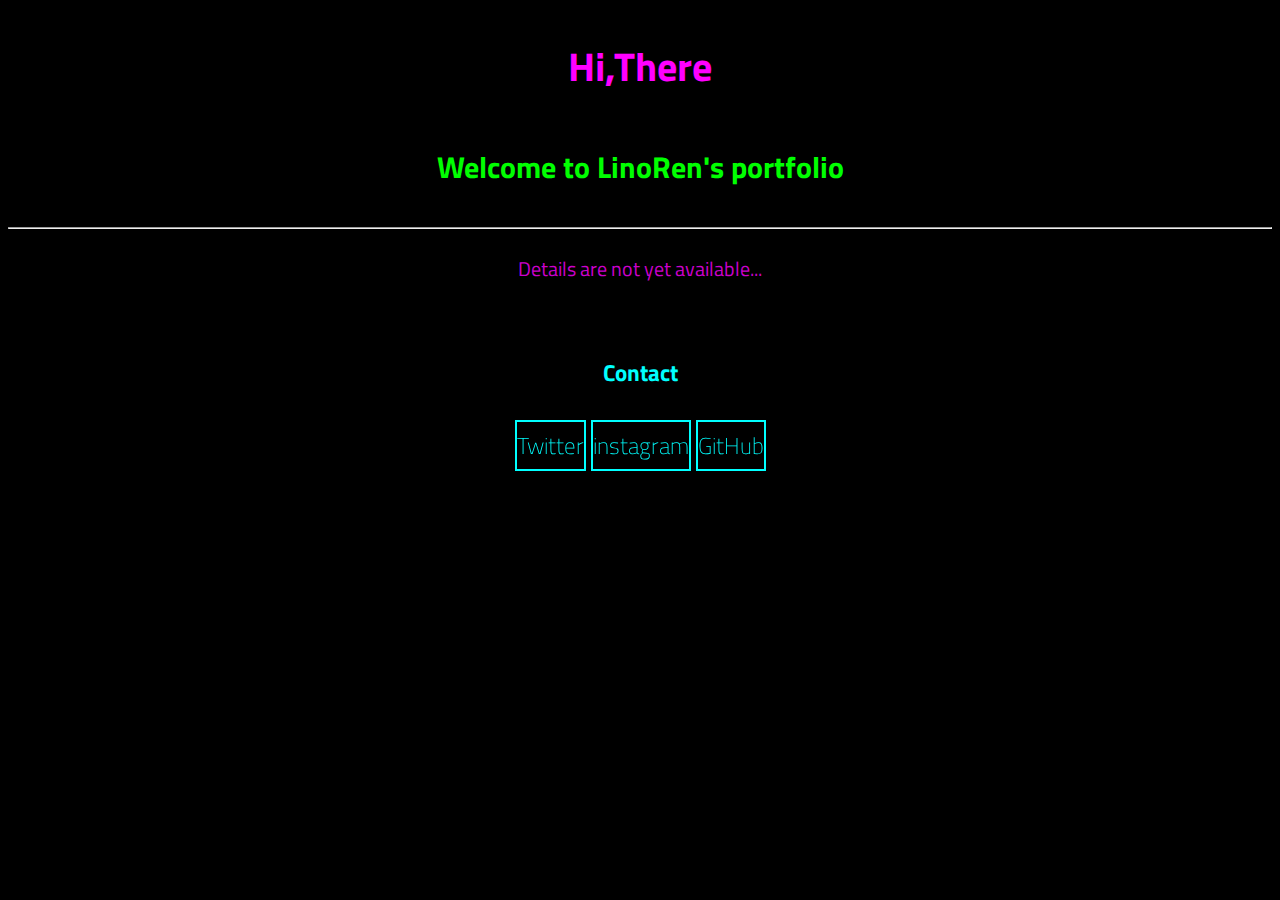
==== index.html @ 252c2950 "font-size設定" ====
<!DOCTYPE html>
<html>
  <head>
    <meta charset="utf-8">
    <meta name="description" content="りのれんのポートフォリオ的なアレ 特に何もない">
    <title>Lino's Portfolio</title>
    <link href="https://fonts.googleapis.com/css2?family=Titillium+Web:wght@200&display=swap" rel="stylesheet">
    <style type = "text/css">
      html{
        font-size: 125%
      }

      p{
        color: lime;
      }

      a{
        color:#00ffff;
        text-decoration: none;
      }

      *{
        text-align: center;
        line-height: 200%;
      }

      body{
        background-color: black;
        font-family: 'Titillium Web', sans-serif;
      }

      .link-character{
        font-weight:200;
      }

      .hvr-grow-rotate {
        display: inline-block;
        border-style: solid;
        border-width: 2px;
        border-color:#00ffff;
        vertical-align: middle;
        -webkit-transform: perspective(1px) translateZ(0);
        transform: perspective(1px) translateZ(0);
        box-shadow: 0 0 1px rgba(0, 0, 0, 0);
        -webkit-transition-duration: 0.3s;
        transition-duration: 0.3s;
        -webkit-transition-property: transform;
        transition-property: transform;
      }

      .hvr-grow-rotate:hover,
      .hvr-grow-rotate:focus,
      .hvr-grow-rotate:active {
        -webkit-transform: scale(1.1) rotate(4deg);
        transform: scale(1.1) rotate(4deg);
      }

      .mb3{
        margin-bottom: 3em;
      }

     </style>
  </head>

  <body>
    <h1 style = "color:#ff00ff"> Hi,There </h1>
    <h2>
      <p> Welcome to LinoRen's portfolio </p>
    </h2>
    <hr>
    <p class = "mb3" style = "color: #cc00cc;"> Details are not yet available... </p>
    <h3>
      <p style = "color: #00ffff;">Contact</p>
      <a class = "hvr-grow-rotate link-character"  href = "https://twitter.com/alpha_linoren"> Twitter </a>
      <a class = "hvr-grow-rotate link-character"  href = "https://www.instagram.com/alpha_linoren"> instagram </a>
      <a class = "hvr-grow-rotate link-character"  href = "https://github.com/Lino-Ren"> GitHub </a>
    </h3>
  </body>
</html>
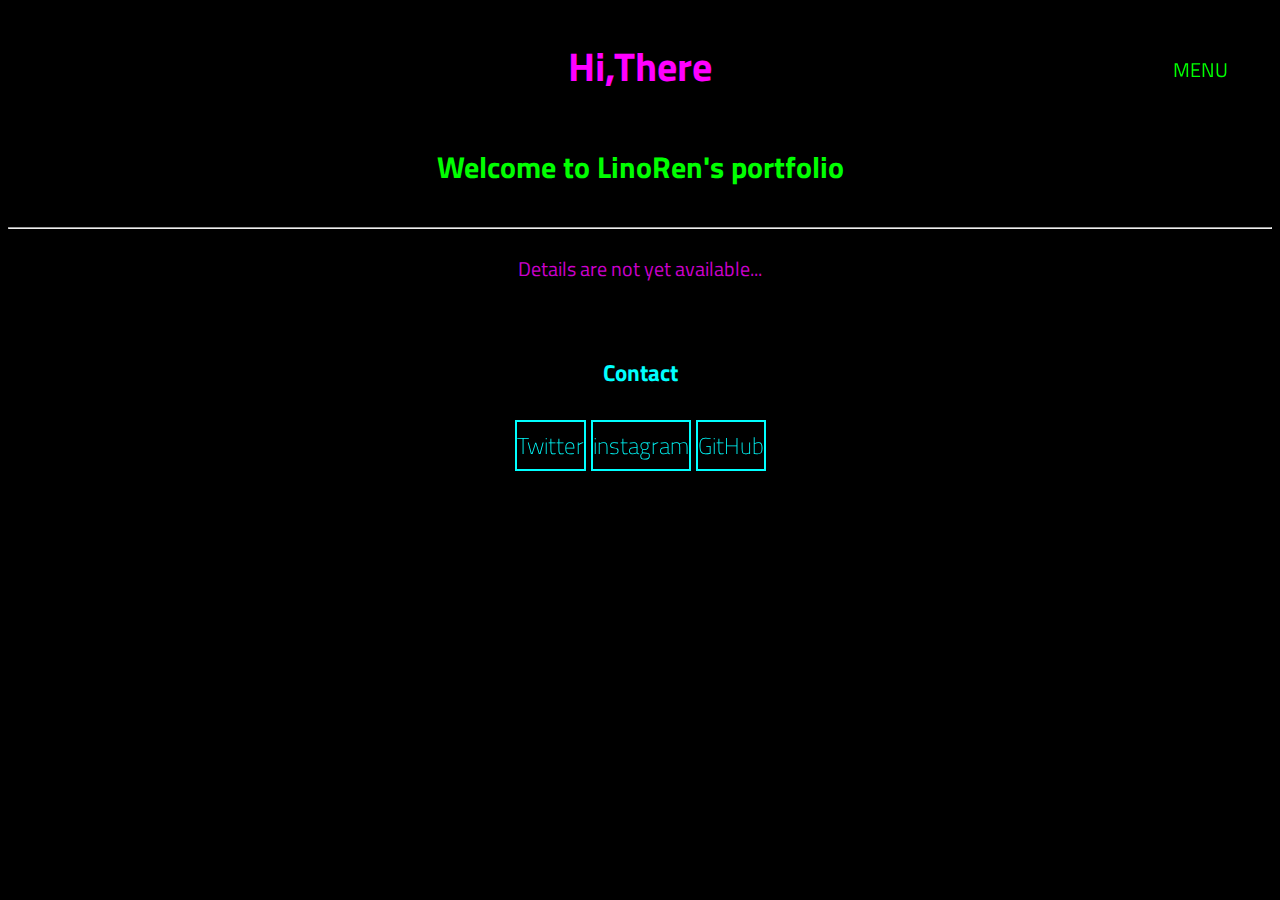
==== commit df4e93ae: "ok" ====
--- a/index.html
+++ b/index.html
@@ -5,61 +5,7 @@
     <meta name="description" content="りのれんのポートフォリオ的なアレ 特に何もない">
     <title>Lino's Portfolio</title>
     <link href="https://fonts.googleapis.com/css2?family=Titillium+Web:wght@200&display=swap" rel="stylesheet">
-    <style type = "text/css">
-      html{
-        font-size: 125%
-      }
-
-      p{
-        color: lime;
-      }
-
-      a{
-        color:#00ffff;
-        text-decoration: none;
-      }
-
-      *{
-        text-align: center;
-        line-height: 200%;
-      }
-
-      body{
-        background-color: black;
-        font-family: 'Titillium Web', sans-serif;
-      }
-
-      .link-character{
-        font-weight:200;
-      }
-
-      .hvr-grow-rotate {
-        display: inline-block;
-        border-style: solid;
-        border-width: 2px;
-        border-color:#00ffff;
-        vertical-align: middle;
-        -webkit-transform: perspective(1px) translateZ(0);
-        transform: perspective(1px) translateZ(0);
-        box-shadow: 0 0 1px rgba(0, 0, 0, 0);
-        -webkit-transition-duration: 0.3s;
-        transition-duration: 0.3s;
-        -webkit-transition-property: transform;
-        transition-property: transform;
-      }
-
-      .hvr-grow-rotate:hover,
-      .hvr-grow-rotate:focus,
-      .hvr-grow-rotate:active {
-        -webkit-transform: scale(1.1) rotate(4deg);
-        transform: scale(1.1) rotate(4deg);
-      }
-
-      .mb3{
-        margin-bottom: 3em;
-      }
-
-     </style>
+    <link rel="stylesheet" href="style.css">
   </head>
 
   <body>
@@ -69,6 +15,7 @@
     </h2>
     <hr>
     <p class = "mb3" style = "color: #cc00cc;"> Details are not yet available... </p>
+    <div class="box" ><p>MENU</p></div>
     <h3>
       <p style = "color: #00ffff;">Contact</p>
       <a class = "hvr-grow-rotate link-character"  href = "https://twitter.com/alpha_linoren"> Twitter </a>
--- a/style.css
+++ b/style.css
@@ -0,0 +1,62 @@
+@charset "UTF-8";
+
+html{
+    font-size: 125%
+  }
+
+  body{
+    background-color: black;
+    font-family: 'Titillium Web', sans-serif;
+  }
+
+  p{
+    color: lime;
+  }
+
+  a{
+    color:#00ffff;
+    text-decoration: none;
+  }
+
+  *{
+    text-align: center;
+    line-height: 200%;
+  }
+
+  .link-character{
+    font-weight:200;
+  }
+
+  .hvr-grow-rotate {
+    display: inline-block;
+    border-style: solid;
+    border-width: 2px;
+    border-color:#00ffff;
+    vertical-align: middle;
+    -webkit-transform: perspective(1px) translateZ(0);
+    transform: perspective(1px) translateZ(0);
+    box-shadow: 0 0 1px rgba(0, 0, 0, 0);
+    -webkit-transition-duration: 0.3s;
+    transition-duration: 0.3s;
+    -webkit-transition-property: transform;
+    transition-property: transform;
+  }
+
+  .hvr-grow-rotate:hover,
+  .hvr-grow-rotate:focus,
+  .hvr-grow-rotate:active {
+    -webkit-transform: scale(1.1) rotate(4deg);
+    transform: scale(1.1) rotate(4deg);
+  }
+
+  .mb3{
+    margin-bottom: 3em;
+  }
+
+  .box{
+    height: 100px; width: 100px;
+    position: fixed; right: 25px; top: 25px;
+    border: 5px;
+    border-color: aqua;
+    margin: 5px;
+  }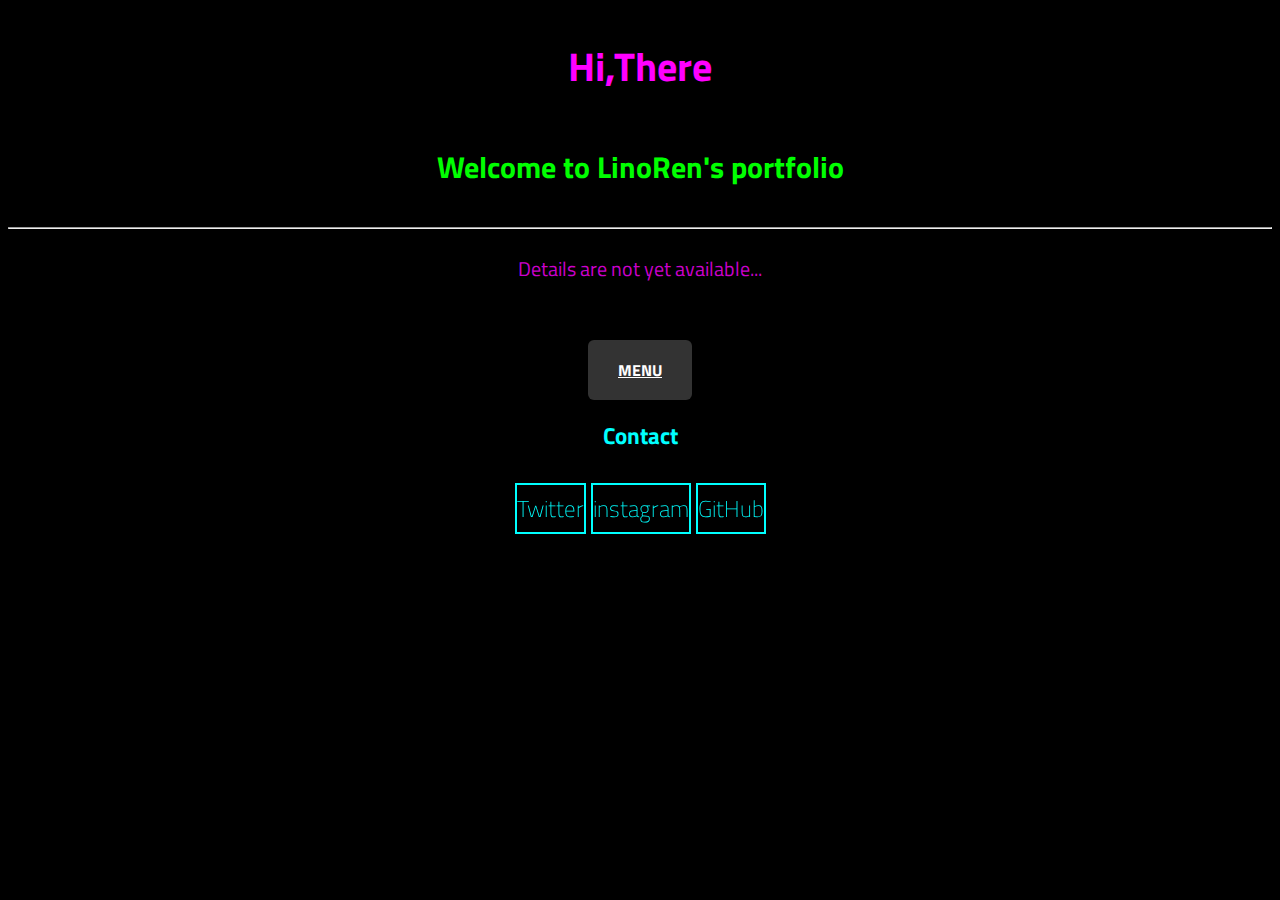
==== commit bafae5a7: "ボタン追加" ====
--- a/index.html
+++ b/index.html
@@ -15,7 +15,7 @@
     </h2>
     <hr>
     <p class = "mb3" style = "color: #cc00cc;"> Details are not yet available... </p>
-    <div class="box" ><p>MENU</p></div>
+    <a class = "menu_button" href = "#">MENU</a>
     <h3>
       <p style = "color: #00ffff;">Contact</p>
       <a class = "hvr-grow-rotate link-character"  href = "https://twitter.com/alpha_linoren"> Twitter </a>
--- a/style.css
+++ b/style.css
@@ -13,17 +13,14 @@
     color: lime;
   }
 
-  a{
-    color:#00ffff;
-    text-decoration: none;
-  }
-
   *{
     text-align: center;
     line-height: 200%;
   }
 
   .link-character{
+    color:#00ffff;
+    text-decoration: none;
     font-weight:200;
   }
 
@@ -52,11 +49,15 @@
   .mb3{
     margin-bottom: 3em;
   }
-
-  .box{
-    height: 100px; width: 100px;
-    position: fixed; right: 25px; top: 25px;
-    border: 5px;
-    border-color: aqua;
-    margin: 5px;
+  .menu_button {
+    color: #fff;
+    font-size: 16px;
+    font-weight: bold;
+    background: #333;
+    padding: 18px 30px;
+    border-radius: 6px;
+    transition: .3s;
+  }
+  .menu_button:hover {
+    background: #13c3ac;
   }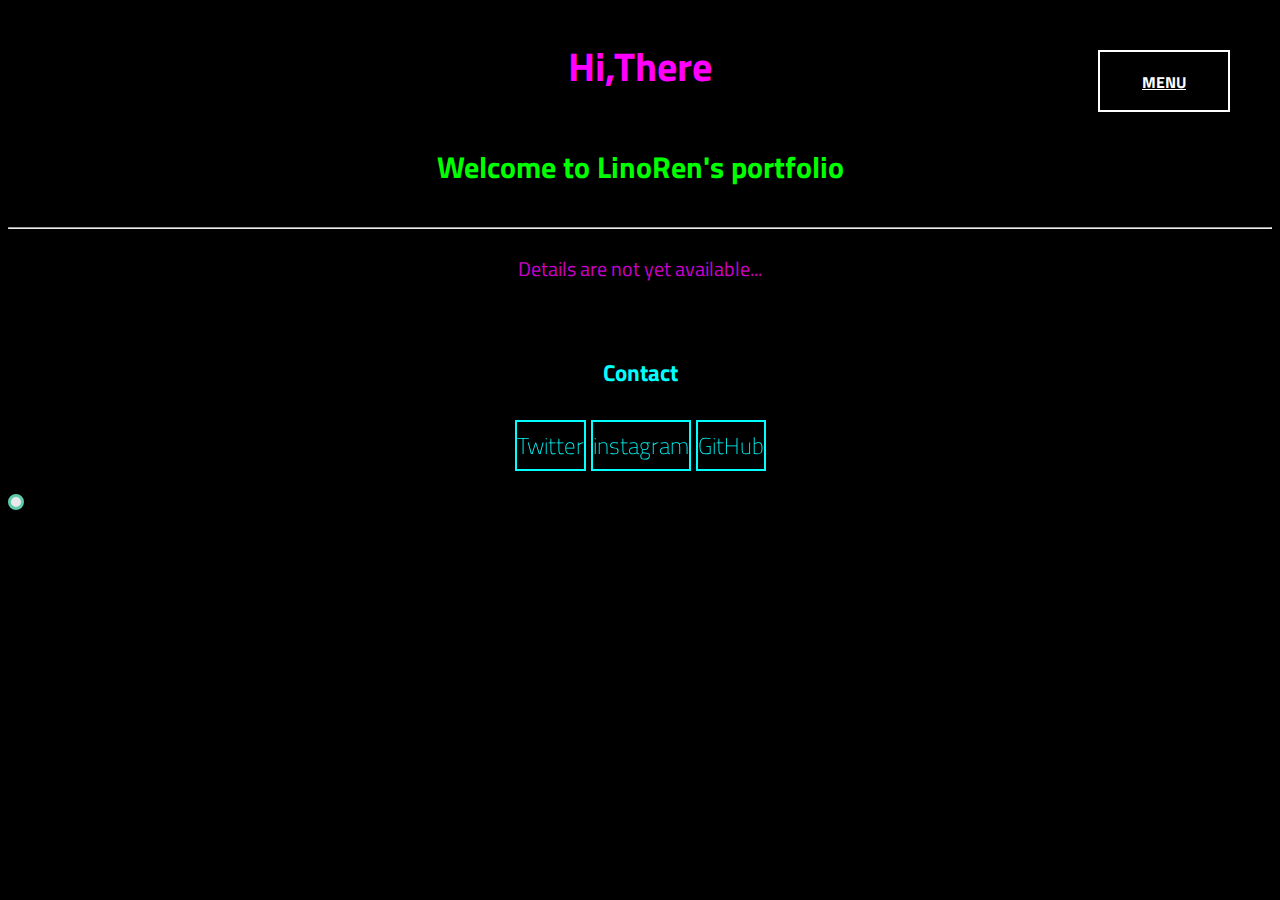
==== commit 9e110b0e: "commit" ====
--- a/index.html
+++ b/index.html
@@ -21,6 +21,8 @@
       <a class = "hvr-grow-rotate link-character"  href = "https://twitter.com/alpha_linoren"> Twitter </a>
       <a class = "hvr-grow-rotate link-character"  href = "https://www.instagram.com/alpha_linoren"> instagram </a>
       <a class = "hvr-grow-rotate link-character"  href = "https://github.com/Lino-Ren"> GitHub </a>
+      <p class = "circle"></p>
     </h3>
   </body>
 </html>
+
--- a/style.css
+++ b/style.css
@@ -1,6 +1,6 @@
 @charset "UTF-8";
 
-html{
+  html{
     font-size: 125%
   }
 
@@ -51,13 +51,52 @@
   }
   .menu_button {
     color: #fff;
+    font-size: 150;
+    font-weight: bolder;
+    background: transparent;
+    width: 128px;
+    height: 58px;
+    text-align: center;
+    line-height: 60px;
+    border: 2px solid #fff;
+    z-index: 1;
+    display: block;
+    overflow: hidden;
+    transition: .3s;
+
+    position: absolute;
+    top: 50px;
+    right: 50px;
     font-size: 16px;
-    font-weight: bold;
-    background: #333;
-    padding: 18px 30px;
-    border-radius: 6px;
-    transition: .3s;
   }
+
+  .menu_button::before{
+    content: "";
+    width: 100%;
+    position: absolute;
+    top: 0;
+    right: -60px;
+    z-index: -1;
+    border-right: 60px solid transparent;
+    border-bottom: 60px solid #fff;
+    transform: translateX(-100%);
+    transition: transform ease .3s;
+  }
+
   .menu_button:hover {
-    background: #13c3ac;
-  }+    color: #333;
+  }
+
+  .menu_button:hover::before{
+    transform: translateX(0);
+  }
+
+  .circle{
+    position: relative;
+    width: 10px;
+    height: 10px;
+    border-radius: 50%;
+    border:solid;
+    border-color: #60CAAD;
+    background: #e9e9e9;
+  }
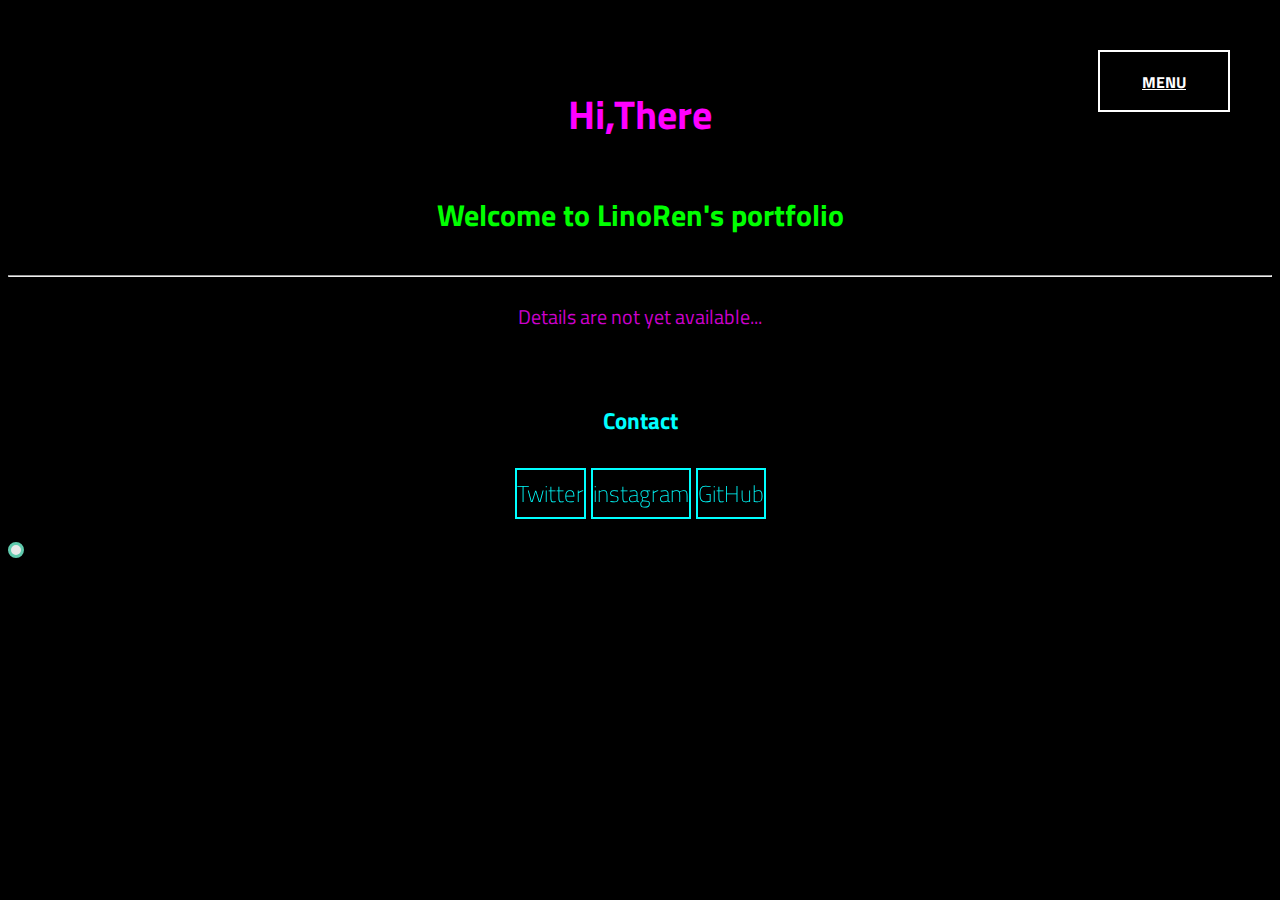
==== commit 7d09f6dd: "コードファイル見ないで" ====
--- a/index.html
+++ b/index.html
@@ -1,3 +1,4 @@
+/*そこのお前 ここにはウンコードしかないので見るんじゃあない*/
 <!DOCTYPE html>
 <html>
   <head>
@@ -6,23 +7,28 @@
     <title>Lino's Portfolio</title>
     <link href="https://fonts.googleapis.com/css2?family=Titillium+Web:wght@200&display=swap" rel="stylesheet">
     <link rel="stylesheet" href="style.css">
+    <script type="text/javascript" src="load.js"></script>
   </head>
 
   <body>
+    <div id = "loading-wrap">
+      <div class = "loader"></div>
+    </div>
+
     <h1 style = "color:#ff00ff"> Hi,There </h1>
     <h2>
       <p> Welcome to LinoRen's portfolio </p>
     </h2>
     <hr>
     <p class = "mb3" style = "color: #cc00cc;"> Details are not yet available... </p>
-    <a class = "menu_button" href = "#">MENU</a>
+    <a class = "menu_button" href = "http://book.saizeriya.co.jp/menu2207_j/book/">MENU</a>
     <h3>
       <p style = "color: #00ffff;">Contact</p>
       <a class = "hvr-grow-rotate link-character"  href = "https://twitter.com/alpha_linoren"> Twitter </a>
       <a class = "hvr-grow-rotate link-character"  href = "https://www.instagram.com/alpha_linoren"> instagram </a>
       <a class = "hvr-grow-rotate link-character"  href = "https://github.com/Lino-Ren"> GitHub </a>
+
       <p class = "circle"></p>
     </h3>
   </body>
 </html>
-
--- a/style.css
+++ b/style.css
@@ -9,6 +9,45 @@
     font-family: 'Titillium Web', sans-serif;
   }
 
+  #loading-wrap {
+    position: fixed;
+    top: 0;
+    left: 0;
+    width: 100%;
+    height: 100%;
+    background: #3e99c4;
+    display: flex;
+    flex-direction: column;
+    justify-content: center;
+    align-items: center;
+    transition: all 0.3s;
+    z-index: 9999;
+  }
+
+  .loader {
+    width: 100px;
+    height: 100px;
+    margin: 200px auto;
+    background-color: #fff;
+    border-radius: 100%;
+    animation-name: loading;
+    animation-duration: 1.0s;
+    animation-iteration-count: infinite;
+    transition: EaseInOut;
+  }
+  @keyframes loading {
+    0% {
+      transform: scale(0);
+    } 100% {
+      transform: scale(1.0);
+      opacity: 0;
+    }
+  }
+  .loaded{
+    opacity: 0;
+    visibility: hidden;
+  }
+
   p{
     color: lime;
   }
@@ -17,6 +56,7 @@
     text-align: center;
     line-height: 200%;
   }
+
 
   .link-character{
     color:#00ffff;
